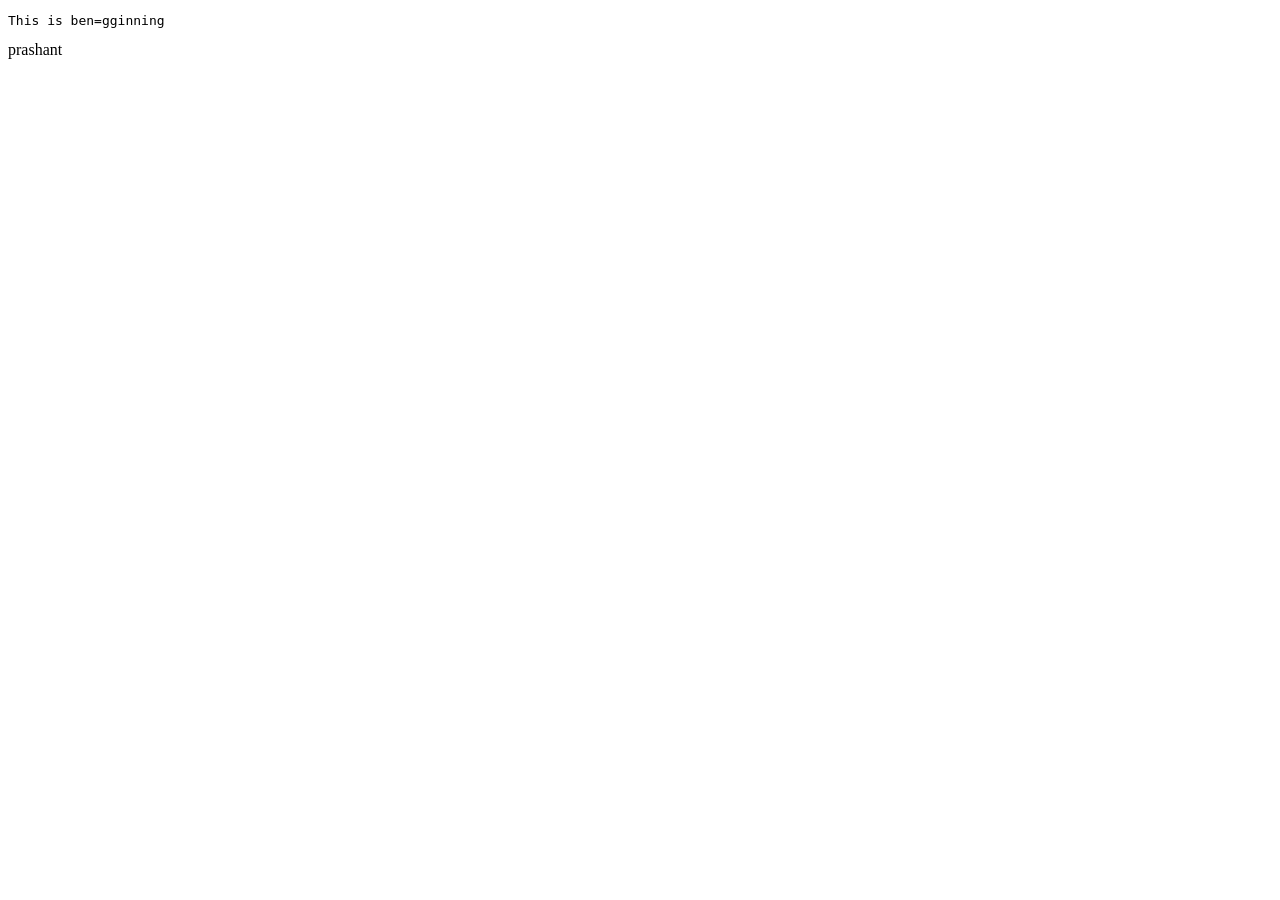
==== portfolio/index.html @ ecf51f5f "Add files via upload" ====
<!DOCTYPE html>
<html lang="en">
<head>
    <meta charset="UTF-8">
    <meta name="viewport" content="width=device-width, initial-scale=1.0">
    <title>huhu
    
    </title>
</head>
<body>
    <Pre>This is ben=gginning</Pre>
    prashant
    
    
</body>
</html>
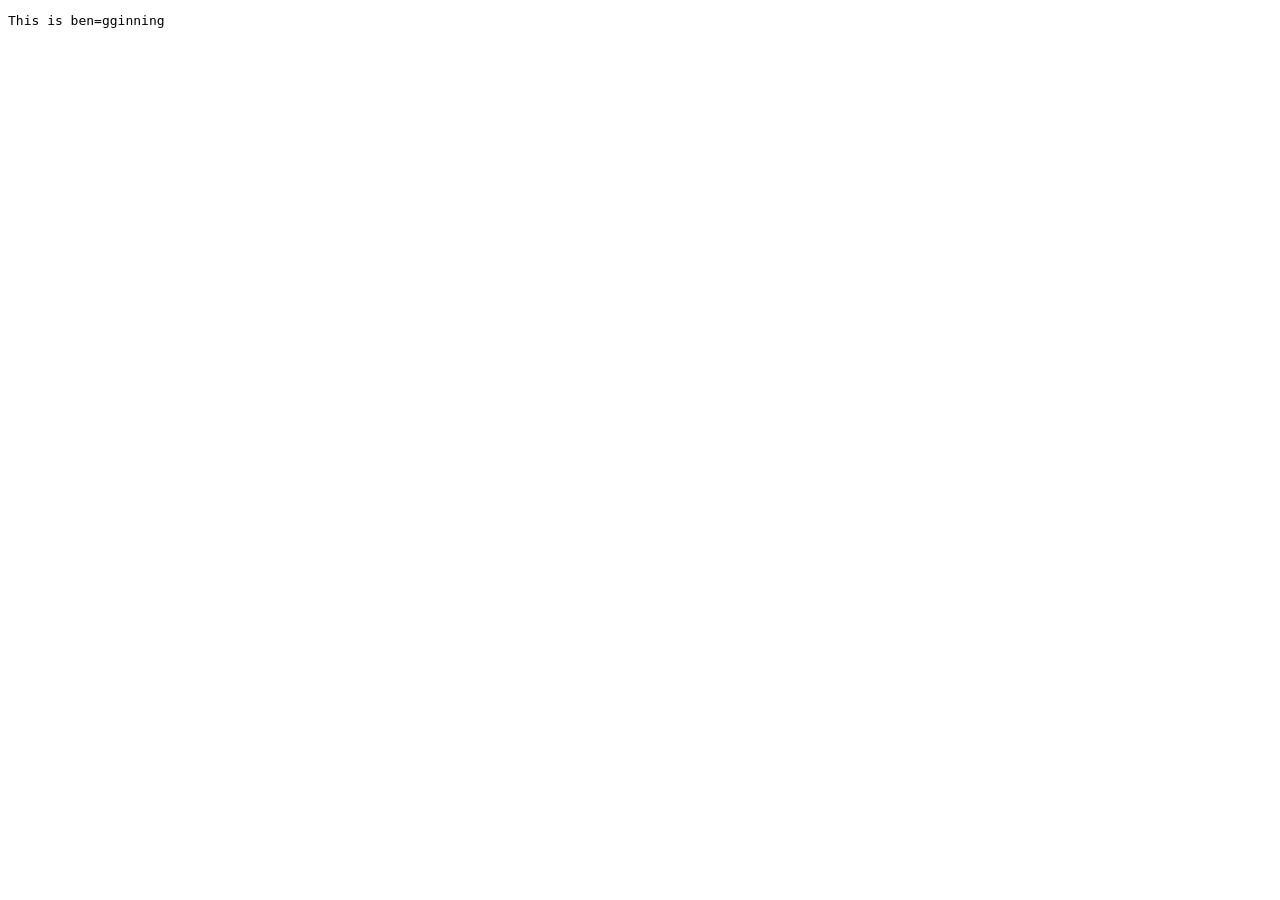
==== commit 0567bf82: "Update index.html" ====
--- a/portfolio/index.html
+++ b/portfolio/index.html
@@ -9,8 +9,10 @@
 </head>
 <body>
     <Pre>This is ben=gginning</Pre>
-    prashant
+
+    
     
     
 </body>
-</html>+
+</html>
